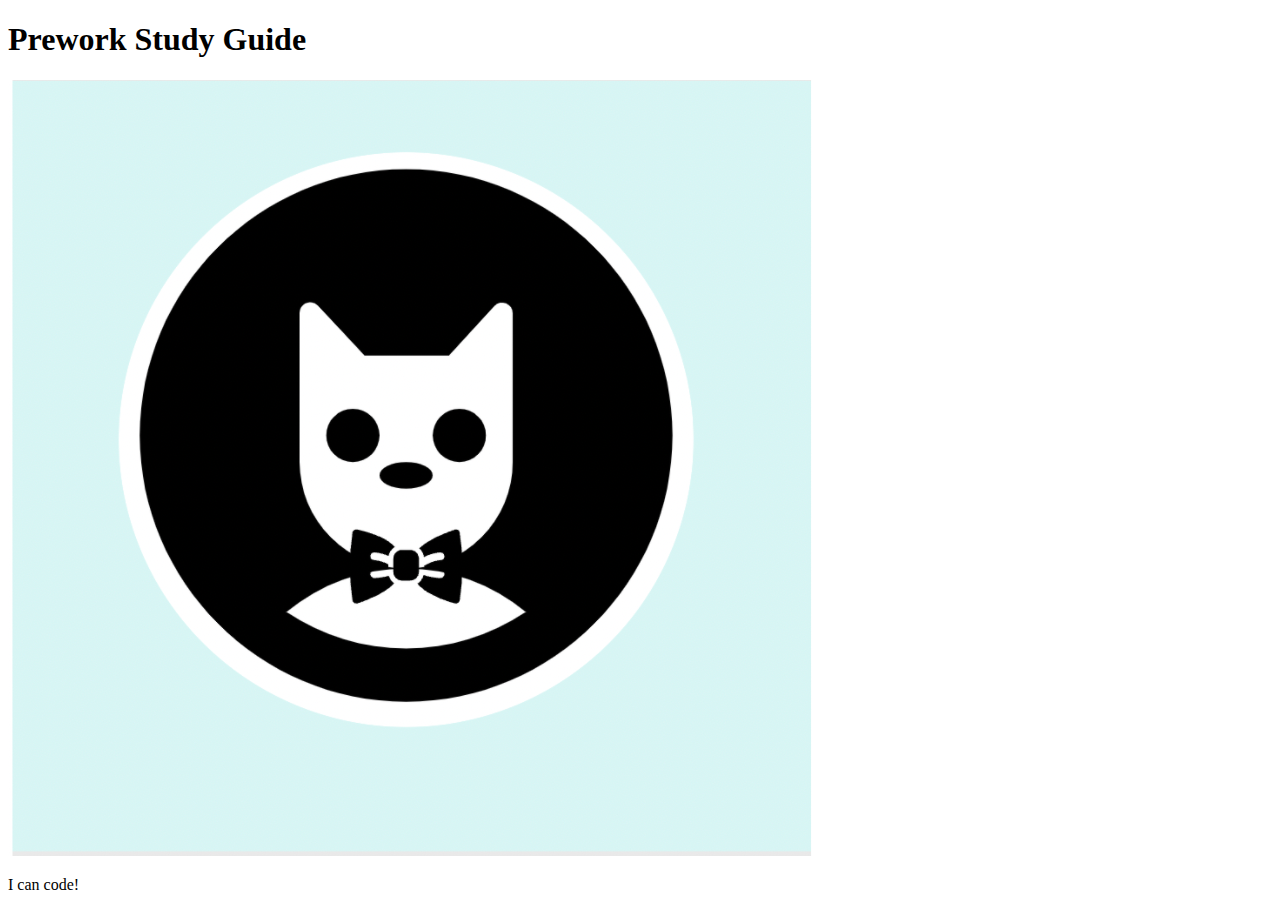
==== prework-study-guide/index.html @ 0e936245 "add starter code" ====
<!DOCTYPE html>
<html lang="en">
  <head>
    <meta charset="UTF-8" />
    <meta http-equiv="X-UA-Compatible" content="IE=edge" />
    <meta name="viewport" content="width=device-width, initial-scale=1.0" />
    <title>Prework Study Guide</title>
  </head>
  <body>
    <header id="top">
      <h1>Prework Study Guide</h1>
      <img src="./assets/bowtie-cat.png" alt="Profile image of cat wearing a bow tie." />
    </header>
    <main>
      <!-- Student code goes here -->
    </main>

    <footer>
      <p>I can code!</p>
    </footer>
  </body>
</html>
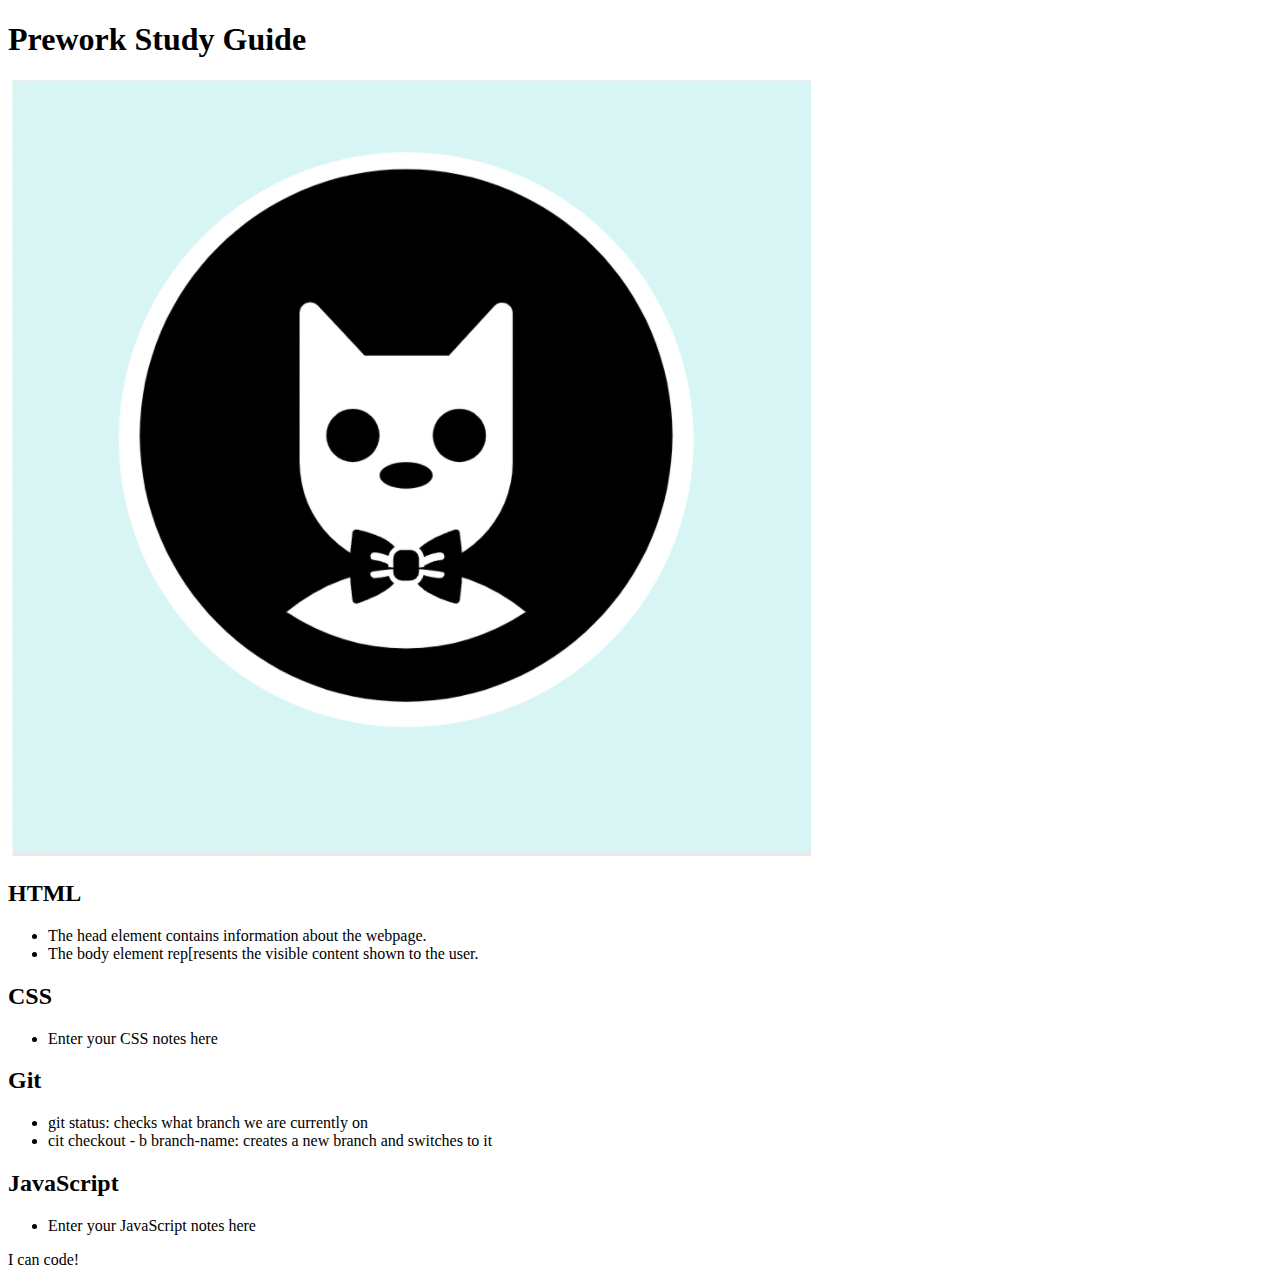
==== commit 93d9ceae: "added code to HTML file" ====
--- a/prework-study-guide/index.html
+++ b/prework-study-guide/index.html
@@ -12,7 +12,39 @@
       <img src="./assets/bowtie-cat.png" alt="Profile image of cat wearing a bow tie." />
     </header>
     <main>
-      <!-- Student code goes here -->
+      <section class="card" id="html-section">
+        <h2>HTML</h2>
+
+        <ul>
+
+          <li>The head element contains information about the webpage.</li>
+          <li>The body element rep[resents the visible content shown to the user.</li>
+
+        </ul>
+        </section>
+
+        <section class="card" id="css-section">
+          <h2>CSS</h2>
+          <ul>
+            <li>Enter your CSS notes here</li>
+          </ul>
+        </section>
+
+        <section class="card" id="git-section">
+          <h2>Git</h2>
+          <ul>
+            <li>git status: checks what branch we are currently on</li>
+            <li>cit checkout - b branch-name: creates a new branch and switches to it</li>
+          </ul>
+        </section>
+
+        <section class="card" id="javascript-section">
+          <h2>JavaScript</h2>
+          <ul>
+            <li>Enter your JavaScript notes here</li>
+          </ul>
+        </section>
+
     </main>
 
     <footer>
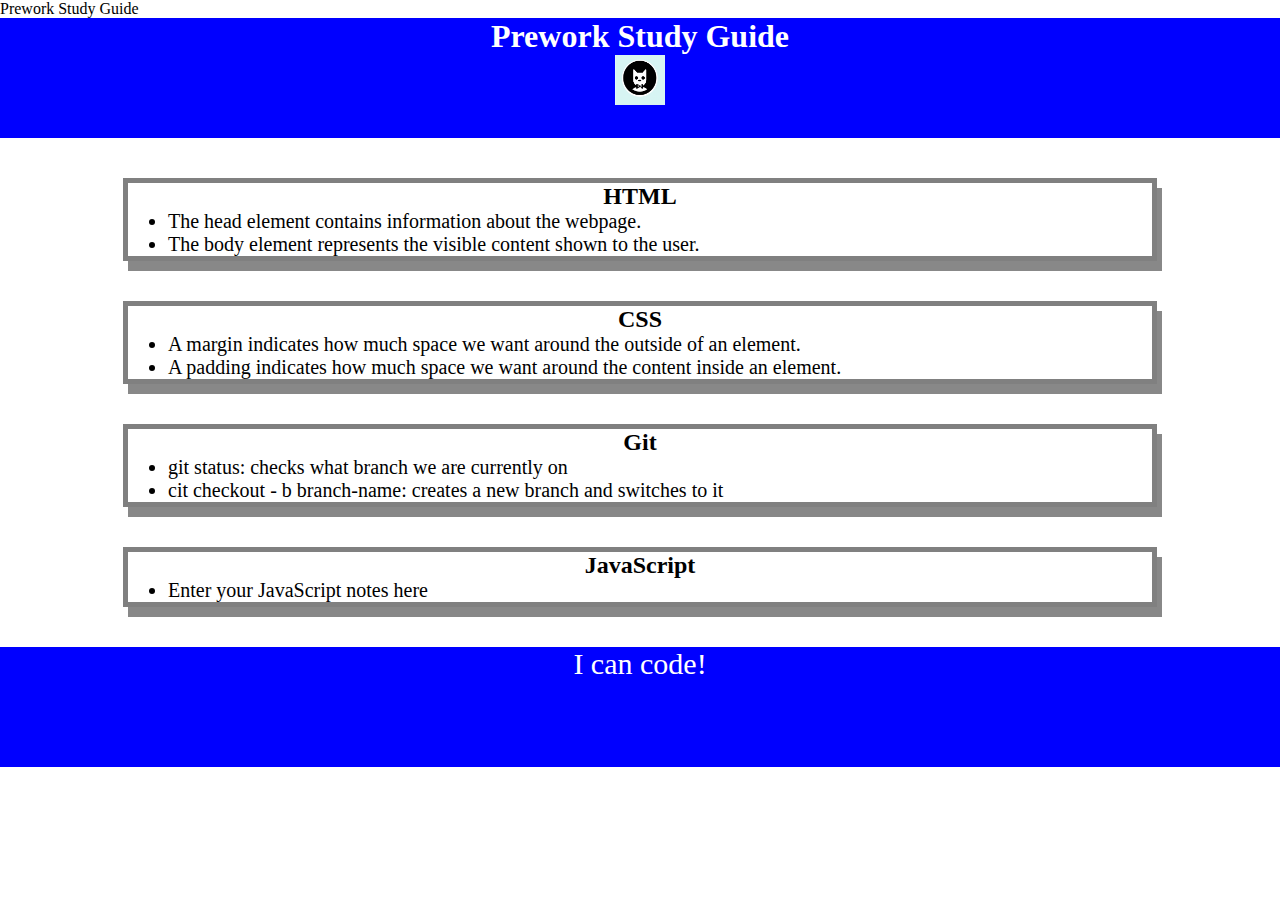
==== commit 082001a2: "added CSS to project" ====
--- a/prework-study-guide/index.html
+++ b/prework-study-guide/index.html
@@ -4,6 +4,7 @@
     <meta charset="UTF-8" />
     <meta http-equiv="X-UA-Compatible" content="IE=edge" />
     <meta name="viewport" content="width=device-width, initial-scale=1.0" />
+    <link rel="stylesheet" href="./assets/style.css"
     <title>Prework Study Guide</title>
   </head>
   <body>
@@ -18,7 +19,7 @@
         <ul>
 
           <li>The head element contains information about the webpage.</li>
-          <li>The body element rep[resents the visible content shown to the user.</li>
+          <li>The body element represents the visible content shown to the user.</li>
 
         </ul>
         </section>
@@ -26,7 +27,8 @@
         <section class="card" id="css-section">
           <h2>CSS</h2>
           <ul>
-            <li>Enter your CSS notes here</li>
+            <li>A margin indicates how much space we want around the outside of an element.</li>
+            <li>A padding indicates how much space we want around the content inside an element.</li>
           </ul>
         </section>
 
--- a/prework-study-guide/assets/style.css
+++ b/prework-study-guide/assets/style.css
@@ -0,0 +1,34 @@
+* {
+    margin: 0;
+    padding: 0;
+}
+header, footer {
+    width: 100%;
+    height: 120px;
+    background-color: blue;
+    color: white;
+}
+h1, h2 {
+    text-align: center;
+}
+img {
+    display: block;
+    height: 50px;
+    width: 50px;
+    margin-left: auto;
+    margin-right: auto;
+}
+ul {
+    padding-left:40px;
+    font-size: 20px;
+}
+p {
+    text-align: center;
+    font-size: 30px;
+}
+.card {
+    width: 80%;
+    margin: 40px auto;
+    border: 5px solid grey;
+    box-shadow: 5px 10px #888888;
+  }